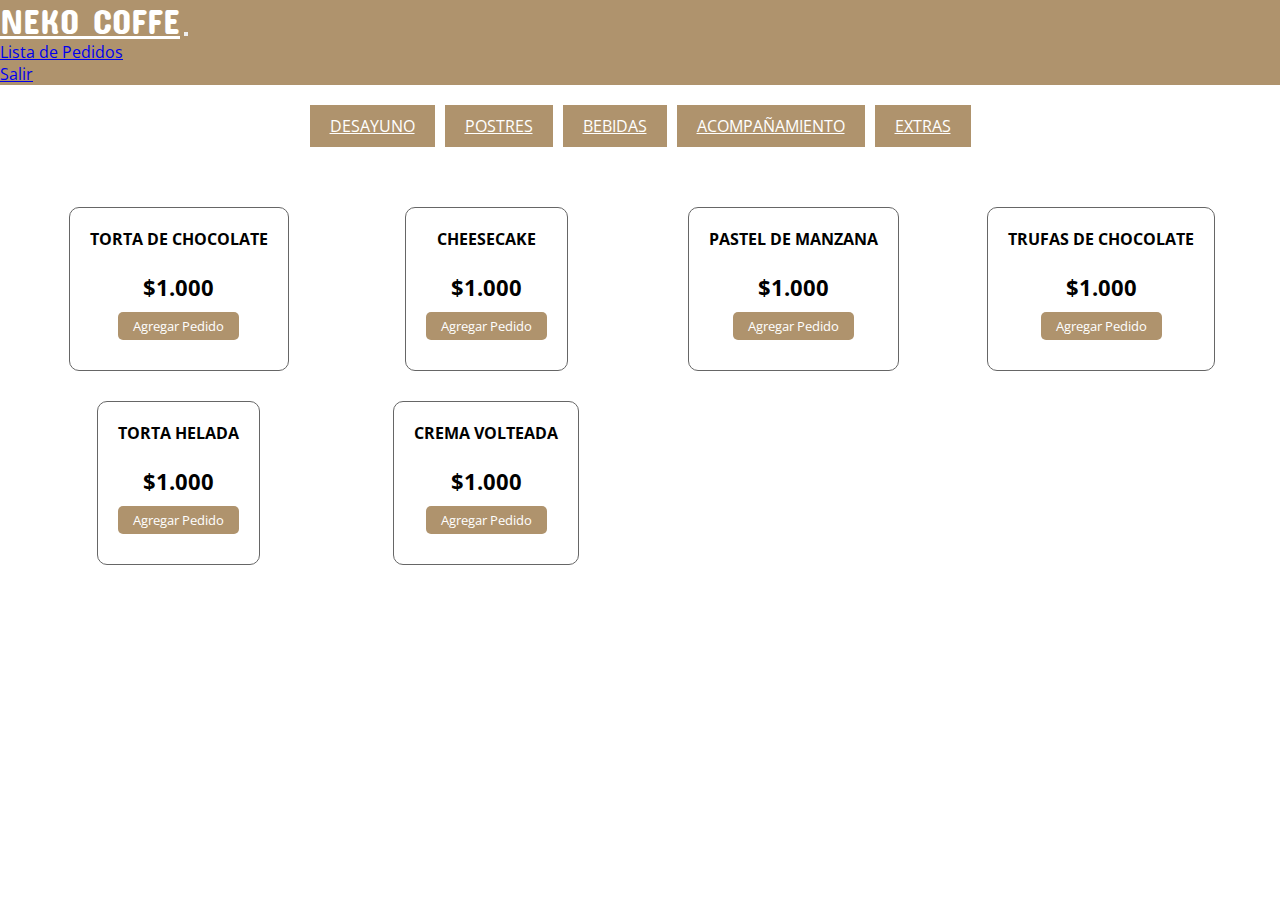
==== index.html @ c63536ec "agregando" ====
<!DOCTYPE html>
<html lang="es">
<head>
    <meta charset="UTF-8">
    <meta http-equiv="X-UA-Compatible" content="IE=edge">
    <meta name="viewport" content="width=device-width, initial-scale=1.0">
    <link rel="stylesheet" href="https://cdnjs.cloudflare.com/ajax/libs/font-awesome/6.2.1/css/all.min.css" integrity="sha512-MV7K8+y+gLIBoVD59lQIYicR65iaqukzvf/nwasF0nqhPay5w/9lJmVM2hMDcnK1OnMGCdVK+iQrJ7lzPJQd1w==" crossorigin="anonymous" referrerpolicy="no-referrer" />
    <link rel="stylesheet" href="styles.css">
    <script src="script.js" async></script>
    <title>NEKKO COFEE</title>
</head>
<body>
    <nav class="navbar navbar-expand-lg" style="background-color: #AF936D;">
        <div class="container-fluid">
          <a class="navbar-brand nav-nombre" href="index.html">NEKO COFFE</a>
          <button class="navbar-toggler" type="button" data-bs-toggle="collapse" data-bs-target="#navbarNavAltMarkup" aria-controls="navbarNavAltMarkup" aria-expanded="false" aria-label="Toggle navigation">
            <span class="navbar-toggler-icon"></span>
          </button>
          <div class="collapse navbar-collapse" id="navbarNavAltMarkup">
            <div class="navbar-nav">
            </div>
          </div>
          <ul class="navbar-nav">
            <li class="nav-item">
              <a class="nav-link active  text-light"  href="#">Lista de Pedidos</a>
            </li>
            <ul class="navbar-nav">
              <li class="nav-item">
                <a class="nav-link active  text-light"  href="#">Salir</a>
              </li>
          </ul>
        </div>
      </nav>   
   
   

<div class="button-container">
 
  
    <a href="desayuno.html " class="horizontal-button">DESAYUNO</a>
    <a href="postres.html" class="horizontal-button">POSTRES</a>
    <a href="bebidas.html" class="horizontal-button">BEBIDAS</a>
    <a href="acompañamiento.html" class="horizontal-button">ACOMPAÑAMIENTO</a>
    <a href="extras.html" class="horizontal-button">EXTRAS</a>
  </div> 
    <section class="contenedor">
        <!-- Contenedor de elementos -->
        <div class="contenedor-items">
            <div class="item">
                <span class="titulo-item">TORTA DE CHOCOLATE</span>
                <img src="https://res.cloudinary.com/riqra/image/upload/w_656,h_656,c_limit,q_auto,f_auto/v1570825663/sellers/il-pastificio/products/svo9wsy9fvitctrf3p8e.png" alt="" class="img-item">
                <span class="precio-item">$1.000</span>
                <button class="boton-item">Agregar Pedido</button>
            </div>
            <div class="item">
                <span class="titulo-item">CHEESECAKE</span>
                <img src="https://www.shutterstock.com/image-photo/strawberry-cheesecake-isolated-on-white-600nw-151187930.jpg" alt="" class="img-item">
                <span class="precio-item">$1.000</span>
                <button class="boton-item">Agregar Pedido</button>
            </div>
            <div class="item">
                <span class="titulo-item">PASTEL DE MANZANA</span>
                <img src="https://media.istockphoto.com/id/1343198538/es/foto/tarta-de-manzana-casera-aislada-sobre-fondo-blanco-vista-superior-postre-tradicional-para-el.jpg?s=612x612&w=0&k=20&c=p92oJ7djOgP2pc8U2aqUl5C52bKzkDsiX1imlau7tSU=" alt="" class="img-item">
                <span class="precio-item">$1.000</span>
                <button class="boton-item">Agregar Pedido</button>
            </div>
            <div class="item">
                <span class="titulo-item">TRUFAS DE CHOCOLATE</span>
                <img src="https://trigodeoro.com.pe/wp-content/uploads/2020/08/TRUFAS-DE-MANJAR-CON-CHOCOLATE.jpg" alt="" class="img-item">
                <span class="precio-item">$1.000</span>
                <button class="boton-item">Agregar Pedido</button>
            </div>
            <div class="item">
                <span class="titulo-item">TORTA HELADA</span>
                <img src="https://res.cloudinary.com/riqra/image/upload/w_656,h_656,c_limit,q_auto,f_auto/v1661794048/sellers/tortas-gaby/products/xwiwdsafjteodia2hddy.png" alt="" class="img-item">
                <span class="precio-item">$1.000</span>
                <button class="boton-item">Agregar Pedido</button>
            </div>
            <div class="item">
                <span class="titulo-item">CREMA VOLTEADA</span>
                <img src="https://www.record.com.pe/wp-content/uploads/2021/11/cremavolteada-960x635-1-1.png" alt="" class="img-item">
                <span class="precio-item">$1.000</span>
                <button class="boton-item">Agregar Pedido</button>
            </div>
            
        </div>
        <!-- Carrito de Compras -->
        <div class="carrito" id="carrito">
            <div class="header-carrito">
                <h2>TU PEDIDO</h2>
            </div>

            <div class="carrito-items">
                <!-- 
                <div class="carrito-item">
                    <img src="img/boxengasse.png" width="80px" alt="">
                    <div class="carrito-item-detalles">
                        <span class="carrito-item-titulo">Box Engasse</span>
                        <div class="selector-cantidad">
                            <i class="fa-solid fa-minus restar-cantidad"></i>
                            <input type="text" value="1" class="carrito-item-cantidad" disabled>
                            <i class="fa-solid fa-plus sumar-cantidad"></i>
                        </div>
                        <span class="carrito-item-precio">$15.000,00</span>
                    </div>
                   <span class="btn-eliminar">
                        <i class="fa-solid fa-trash"></i>
                   </span>
                </div>
                <div class="carrito-item">
                    <img src="img/skinglam.png" width="80px" alt="">
                    <div class="carrito-item-detalles">
                        <span class="carrito-item-titulo">Skin Glam</span>
                        <div class="selector-cantidad">
                            <i class="fa-solid fa-minus restar-cantidad"></i>
                            <input type="text" value="3" class="carrito-item-cantidad" disabled>
                            <i class="fa-solid fa-plus sumar-cantidad"></i>
                        </div>
                        <span class="carrito-item-precio">$18.000,00</span>
                    </div>
                   <button class="btn-eliminar">
                        <i class="fa-solid fa-trash"></i>
                   </button>
                </div>
                 -->
            </div>
            <div class="carrito-total">
                <div class="fila">
                    <strong>Tu Total</strong>
                    <span class="carrito-precio-total">
                        S/120.000,00
                    </span>
                </div>
                <button class="btn-pagar">Pagar <i class="fa-solid fa-bag-shopping"></i> </button>
            </div>
        </div>
    </section>
</body>
</html>
---- styles.css ----
@import url('https://fonts.googleapis.com/css2?family=Open+Sans:wght@300;400;500;600&family=Titillium+Web:wght@200;300;400;600;700&display=swap');

@import url('https://fonts.googleapis.com/css2?family=Concert+One&display=swap');
*{
    margin: 0;
    padding:0;
    font-family: 'Open Sans';
}
.body{
    background-image: url('https://chat.google.com/u/0/api/get_attachment_url?url_type=FIFE_URL&content_type=image%2Fpng&attachment_token=AOo0EEUwmsKg4oBH0MBn8ndSYMXT%2BlTU%2F4VHP65qSIea1k3xr9FqSqibI2Alk%2BNTuLIYRQFFPcUG3%2B526GQpYqX7eY8EMiT7WzytD65ieer7Yui2ccqwzAaK3va29GOGNCtA9Iu2mXt6XposJ7MaxiUW0hSEI5HyCLvEFwkEywQ9%2FqUvir9t8tZld9WRrJx08Bw8fGYB%2Bua31lwlT0Hm84BMR0GQpVXJyp0ZGrz27sAB5rvCK8mQ0cJWD3geSthhFArkNwc3Wxp4uKPDHigHpdtu6oXmGo5H5AmHcr%2F2MwR2HGM6n2dm9a%2F9j5KjB5D%2FKvtUX4lDgRYGwOY3igcSP2ahCb1s7EacEqkd%2BXXB7vbFqIKi532uYtTT5BkM6qG2EeLR97JIv0NgL4e2M1kMuHoHL5JnvD%2FJm3UQwP9POoaICpTNtc3lNfser0AaBerbjc6HiH1qnDwaEHSxEhTnzx%2F6zSKdU%2B18qhfAOoMo0LeDbk0Y%2Ba2L15E90hN4bgnH%2BRktX1OumH%2FfZaPf9EmXrtkk6cC9W2Vsi1jyADb%2F9k%2BOBql40JJdhbTJ%2FMPBh52%2F2oRbGA%3D%3D&sz=w512-k');
}
header{
    background: url('https://chat.google.com/u/0/api/get_attachment_url?url_type=FIFE_URL&content_type=image%2Fpng&attachment_token=AOo0EEUwmsKg4oBH0MBn8ndSYMXT%2BlTU%2F4VHP65qSIea1k3xr9FqSqibI2Alk%2BNTuLIYRQFFPcUG3%2B526GQpYqX7eY8EMiT7WzytD65ieer7Yui2ccqwzAaK3va29GOGNCtA9Iu2mXt6XposJ7MaxiUW0hSEI5HyCLvEFwkEywQ9%2FqUvir9t8tZld9WRrJx08Bw8fGYB%2Bua31lwlT0Hm84BMR0GQpVXJyp0ZGrz27sAB5rvCK8mQ0cJWD3geSthhFArkNwc3Wxp4uKPDHigHpdtu6oXmGo5H5AmHcr%2F2MwR2HGM6n2dm9a%2F9j5KjB5D%2FKvtUX4lDgRYGwOY3igcSP2ahCb1s7EacEqkd%2BXXB7vbFqIKi532uYtTT5BkM6qG2EeLR97JIv0NgL4e2M1kMuHoHL5JnvD%2FJm3UQwP9POoaICpTNtc3lNfser0AaBerbjc6HiH1qnDwaEHSxEhTnzx%2F6zSKdU%2B18qhfAOoMo0LeDbk0Y%2Ba2L15E90hN4bgnH%2BRktX1OumH%2FfZaPf9EmXrtkk6cC9W2Vsi1jyADb%2F9k%2BOBql40JJdhbTJ%2FMPBh52%2F2oRbGA%3D%3D&sz=w512-k');
    background-size: cover;
    background-position:center;
    height: 300px;
}
/* agregg */


.button-container{
    display: flex ;
    justify-content: center;
    gap: 10px;
    margin: 20px;
    border-radius: 20px;
    font-family: Concert One;
    }
  .horizontal-button {
    padding: 10px 20px; 
    border: 1px solid #ccc;
    border-radius: 5px; 
    background-color: #f0f0f0;
    cursor: pointer; 
  }
  .horizontal-button:hover {
    background-color: #e0e0e0;  
  }
  .button-container {
    display: flex;
  }
  .horizontal-button {
    padding: 10px 20px;
    border: none;
    background-color:  #AF936D;
    color: white;
    font-size: 16px;
    cursor: pointer;
    border-radius: 0;
  }
   
      
  /* }  */
header h1{
    text-align: center;
    font-size: 35px;
    /* background-color: #000; */
    color: #fff;
    padding: 30px 0;
}
.contenedor{
    max-width: 1200px;
    padding: 10px;
    margin: auto;
    display: flex;
    justify-content: space-between;
    /* oculto lo que queda fuera del .contenedor */
    contain: paint;
}
/* SECCION CONTENEDOR DE ITEMS */
.contenedor .contenedor-items{
    margin-top: 30px;
    display: grid;
    grid-template-columns: repeat(auto-fit, minmax(220px, 1fr));
    grid-gap:30px;
    grid-row-gap: 30px;
    /* width: 60%; */
    width: 100%;
    transition: .3s;
}
.contenedor .contenedor-items .item{
    max-width: 200px;
    margin: auto;
    border: 1px solid #666;
    border-radius: 10px;
    padding: 20px;
    transition: .3s;
}
.contenedor .contenedor-items .item .img-item{
    width: 100%;
}
.contenedor .contenedor-items .item:hover{
    box-shadow: 0 0 10px #666;
    scale: 1.05;
}
.contenedor .contenedor-items .item .titulo-item{
    display: block;
    font-weight: bold;
    text-align: center;
    text-transform: uppercase;
}
.contenedor .contenedor-items .item .precio-item{
    display: block;
    text-align: center;
    font-weight: bold;
    font-size: 22px;
}

.contenedor .contenedor-items .item .boton-item{
    display: block;
    margin: 10px auto;
    border: none;
    background-color:#af936d;
    color: #fff;
    padding: 5px 15px;
    border-radius: 5px;
    cursor: pointer;
}
/* seccion carrito */
.carrito{
    border: 1px solid #666;
    width: 35%;
    margin-top: 30px;
    border-radius: 10px;
    overflow: hidden;
    margin-bottom: auto;
    position: sticky !important;
    top: 0;
    transition: .3s;
    /* Estilos para ocultar */
    margin-right: -100%;
    opacity: 0;
}
.carrito .header-carrito{
    background-color: #af936d;
    color: #fff;
    text-align: center;
    padding: 30px 0;
}
.carrito .carrito-item{
    display: flex;
    align-items: center;
    /* justify-content: space-between; */
    position: relative;
    border-bottom: 1px solid #666;
    padding: 20px;
}
.carrito .carrito-item img{
    margin-right: 20px;
}
.carrito .carrito-item .carrito-item-titulo{
    display: block;
    font-weight: bold;
    margin-bottom: 10px;
    text-transform: uppercase;
}
.carrito .carrito-item .selector-cantidad{
    display: inline-block;
    margin-right: 25px;
}
.carrito .carrito-item .carrito-item-cantidad{
    border: none;
    font-size: 18px;
    background-color: transparent;
    display: inline-block;
    width:30px;
    padding: 5px;
    text-align: center;
}
.carrito .carrito-item .selector-cantidad i{
    font-size: 18px;
    width: 32px;
    height: 32px;
    line-height: 32px;
    text-align: center;
    border-radius: 50%;
    border: 1px solid #af936d;
    cursor: pointer;
}
.carrito .carrito-item .carrito-item-precio{
    font-weight: bold;
    display: inline-block;
    font-size: 18px;
    margin-bottom: 5px;
}
.carrito .carrito-item .btn-eliminar{
    position: absolute;
    right: 15px;
    top: 15px;
    color: #af936d;
    font-size: 20px;
    width: 40px;
    height: 40px;
    line-height: 40px;
    text-align: center;
    border-radius: 50%;
    border: 1px solid #af936d;
    cursor: pointer;
    display: block;
    background: transparent;
    z-index: 20;
}
.carrito .carrito-item .btn-eliminar i{
    pointer-events: none;
}

.carrito-total{
    background-color: #f3f3f3;
    padding: 30px;
}
.carrito-total .fila{
    display: flex;
    justify-content: space-between;
    align-items: center;
    font-size: 22px;
    font-weight: bold;
    margin-bottom: 10px;
}
.carrito-total .btn-pagar{
    display: block;
    width: 100%;
    border: none;
    background: #af936d;
    color: #fff;
    border-radius: 5px;
    font-size: 18px;
    padding: 20px;
    display: flex;
    justify-content: space-between;
    align-items: center;
    cursor: pointer;
    transition: .3s;
}
.carrito-total .btn-pagar:hover{
    scale: 1.05;
}

/* SECCION RESPONSIVE */
@media screen and (max-width: 850px) {
    .contenedor {
      display: block;
    }
    .contenedor-items{
        width: 100% !important;
    }
    .carrito{
        width: 100%;
    }
  }

  /* 
   */

   .nav-nombre {
    color: white;
    font-family: Concert One;
    font-size: 35px;
    font-family: Concert One;
  }
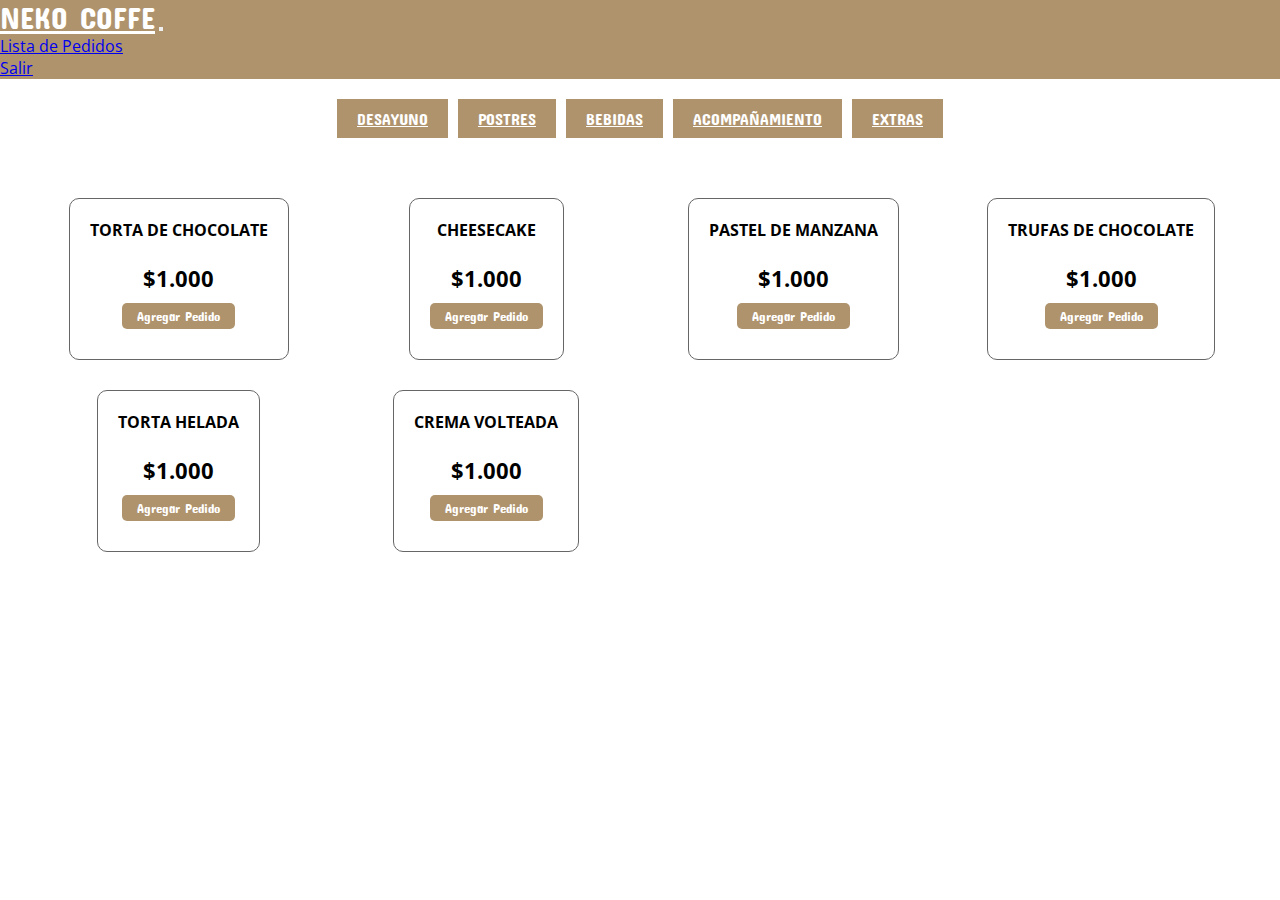
==== commit 04f9f546: "a" ====
--- a/index.html
+++ b/index.html
@@ -20,6 +20,7 @@
             <div class="navbar-nav">
             </div>
           </div>
+          <div class="an"></div>
           <ul class="navbar-nav">
             <li class="nav-item">
               <a class="nav-link active  text-light"  href="#">Lista de Pedidos</a>
@@ -29,6 +30,7 @@
                 <a class="nav-link active  text-light"  href="#">Salir</a>
               </li>
           </ul>
+        </div>
         </div>
       </nav>   
    
--- a/styles.css
+++ b/styles.css
@@ -1,6 +1,8 @@
 @import url('https://fonts.googleapis.com/css2?family=Open+Sans:wght@300;400;500;600&family=Titillium+Web:wght@200;300;400;600;700&display=swap');
 
 @import url('https://fonts.googleapis.com/css2?family=Concert+One&display=swap');
+
+
 *{
     margin: 0;
     padding:0;
@@ -47,6 +49,7 @@
     font-size: 16px;
     cursor: pointer;
     border-radius: 0;
+    font-family: Concert One;
   }
    
       
@@ -66,6 +69,7 @@
     justify-content: space-between;
     /* oculto lo que queda fuera del .contenedor */
     contain: paint;
+    font-family: Concert One;
 }
 /* SECCION CONTENEDOR DE ITEMS */
 .contenedor .contenedor-items{
@@ -77,7 +81,16 @@
     /* width: 60%; */
     width: 100%;
     transition: .3s;
-}
+  
+}
+
+.an a {
+    font-family: Concert One;
+    position: absolute;
+  right: 0;
+  color:#e0e0e0;
+}
+
 .contenedor .contenedor-items .item{
     max-width: 200px;
     margin: auto;
@@ -115,6 +128,7 @@
     padding: 5px 15px;
     border-radius: 5px;
     cursor: pointer;
+    font-family: Concert One;
 }
 /* seccion carrito */
 .carrito{
@@ -230,6 +244,7 @@
     align-items: center;
     cursor: pointer;
     transition: .3s;
+    font-family: Concert One;
 }
 .carrito-total .btn-pagar:hover{
     scale: 1.05;
@@ -259,4 +274,16 @@
   }
 
 
+  .navbar-brand{
+    font-family: Concert One;
+  }
+  .navbar-nav{
+    font-family: Concert One;
+  }
+  
+  .nav-nombre {
+    color: white;
+    font-family: Concert One;
+    font-size: 30px;
+  }
   